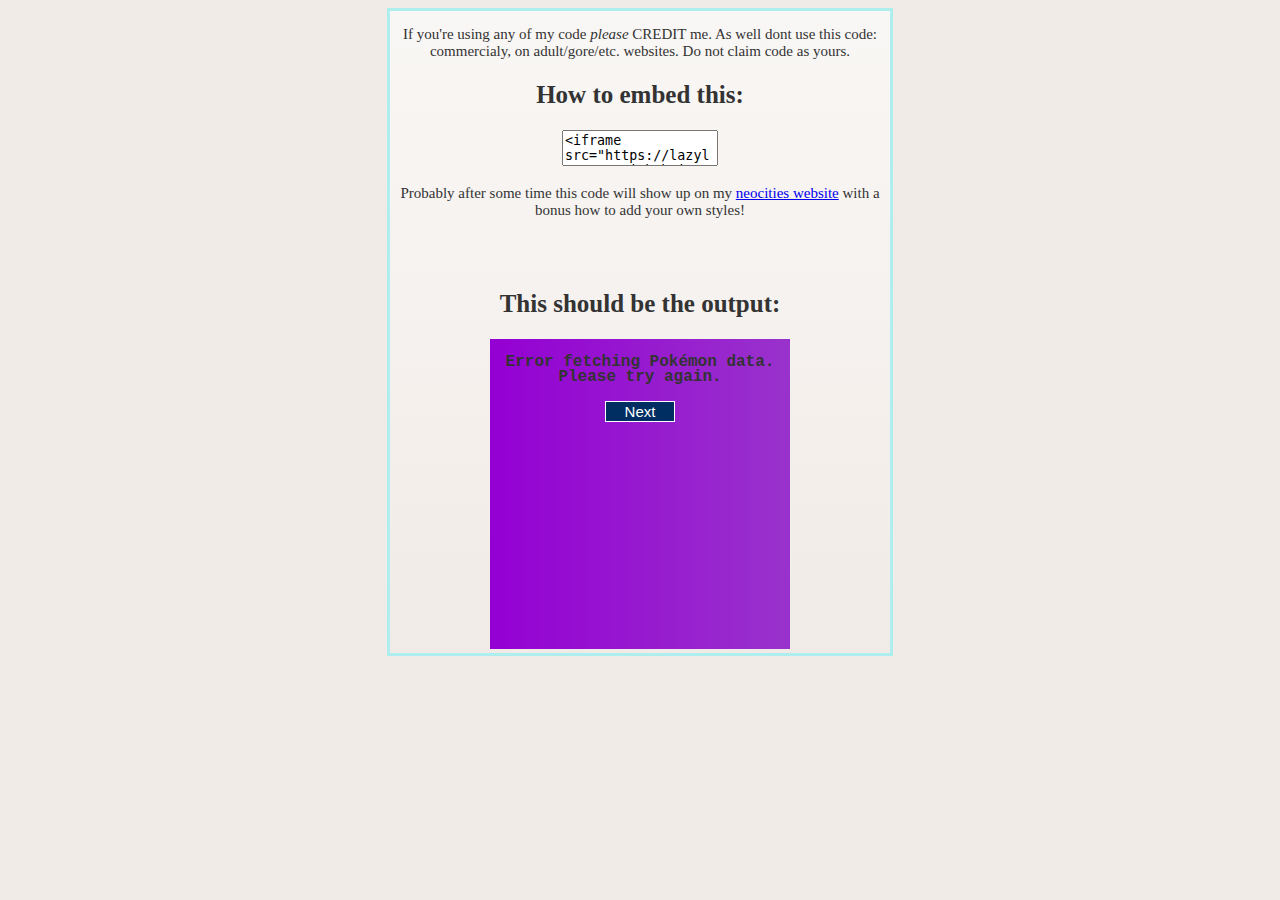
==== pokemon-linking.html @ a139e2a4 "Update 10!!!" ====
<!DOCTYPE html>
<html lang="en">
<head>
    <meta charset="UTF-8">
    <meta name="viewport" content="width=device-width, initial-scale=1.0">
    <title>mavzo - How to embed properly</title>
    <style>
        div {
            display: block; 
            margin: 0 auto; 
            color: #333; 
            border: 3px paleturquoise solid; 
            text-align: center; 
            width: 500px; 
            background: linear-gradient(#f9f7f5, #f1ebe7);
        }

        p {
            font-size: 15px;
        }

        h2 {
            font-size: 25px;
            font-weight: bold;
        }

        textarea {
            width: 150px;
            height: 30px;
            resize: none !important;
        }
    </style>
</head>
<body style="background-color: #f1ebe7;">
    <div>
        <p>
            If you're using any of my code <em>please</em> CREDIT me.
            As well dont use this code: commercialy, on adult/gore/etc. websites. Do not claim code as yours.
        </p>

        <h2>How to embed this:</h2>
        <textarea><iframe src="https://lazylasagne.github.io/Projects/pokemon.html" frameborder="0" scrolling="no" width="300px" height="310px"></iframe></textarea><br>
        <p>Probably after some time this code will show up on my <a href="https://smazvo.neocities.org" target="_blank">neocities website</a> with a bonus how to add your own styles!</p>

        <br><br><h2>This should be the output:</h2>
        <iframe src="Projects/pokemon.html" frameborder="0" scrolling="no" width="300px" height="310px"></iframe>
    </div>
</body>
</html>
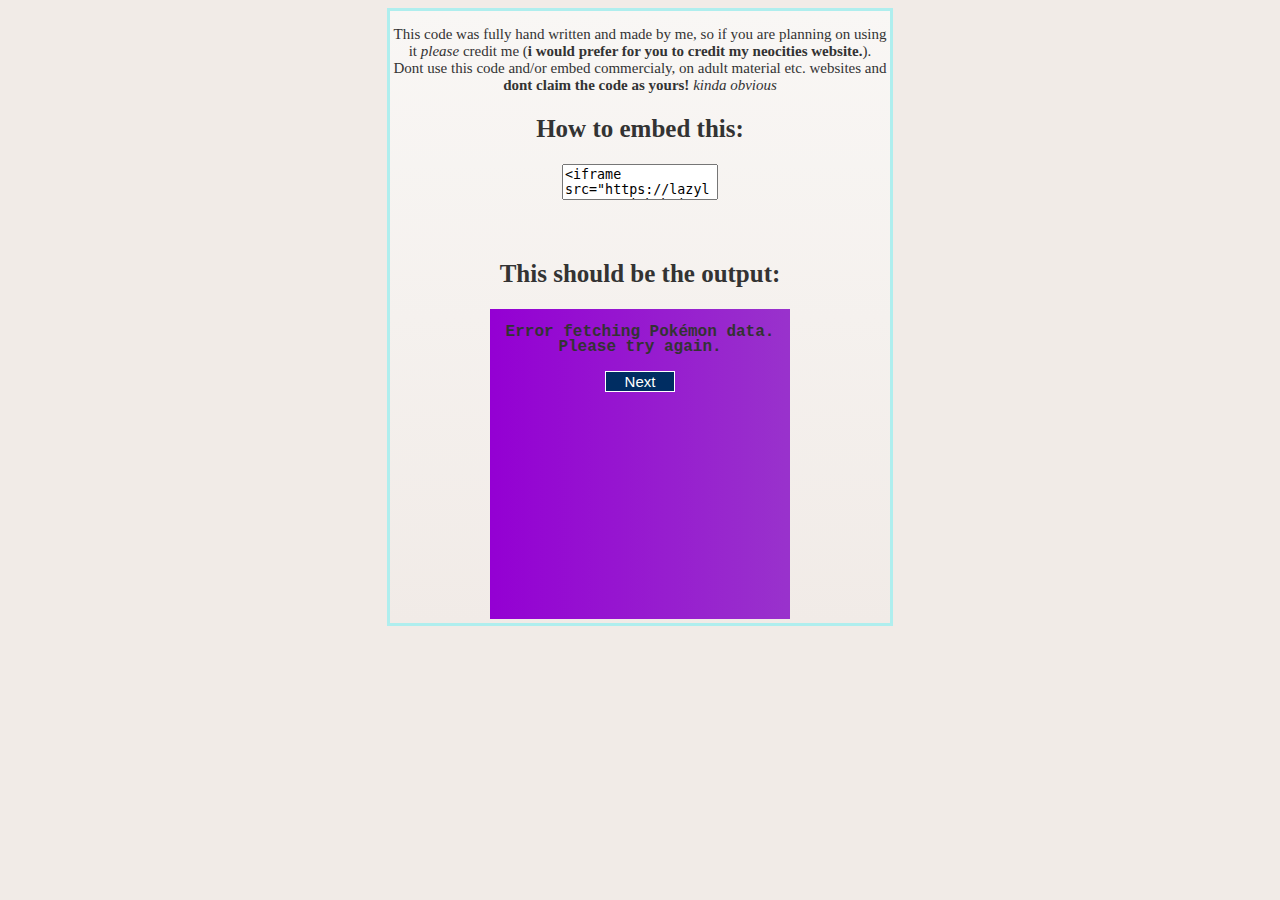
==== commit e3e71af1: "Update pokemon-linking.html" ====
--- a/pokemon-linking.html
+++ b/pokemon-linking.html
@@ -3,7 +3,7 @@
 <head>
     <meta charset="UTF-8">
     <meta name="viewport" content="width=device-width, initial-scale=1.0">
-    <title>mavzo - How to embed properly</title>
+    <title>smazVO - How to embed my pokemon widget</title>
     <style>
         div {
             display: block; 
@@ -34,14 +34,12 @@
 <body style="background-color: #f1ebe7;">
     <div>
         <p>
-            If you're using any of my code <em>please</em> CREDIT me.
-            As well dont use this code: commercialy, on adult/gore/etc. websites. Do not claim code as yours.
+           This code was fully hand written and made by me, so if you are planning on using it <em>please</em> credit me (<b>i would prefer for you to credit my neocities website.</b>).<br>
+           Dont use this code and/or embed commercialy, on adult material etc. websites and <b>dont claim the code as yours!</b> <em>kinda obvious</em>
         </p>
 
         <h2>How to embed this:</h2>
         <textarea><iframe src="https://lazylasagne.github.io/Projects/pokemon.html" frameborder="0" scrolling="no" width="300px" height="310px"></iframe></textarea><br>
-        <p>Probably after some time this code will show up on my <a href="https://smazvo.neocities.org" target="_blank">neocities website</a> with a bonus how to add your own styles!</p>
-
         <br><br><h2>This should be the output:</h2>
         <iframe src="Projects/pokemon.html" frameborder="0" scrolling="no" width="300px" height="310px"></iframe>
     </div>
